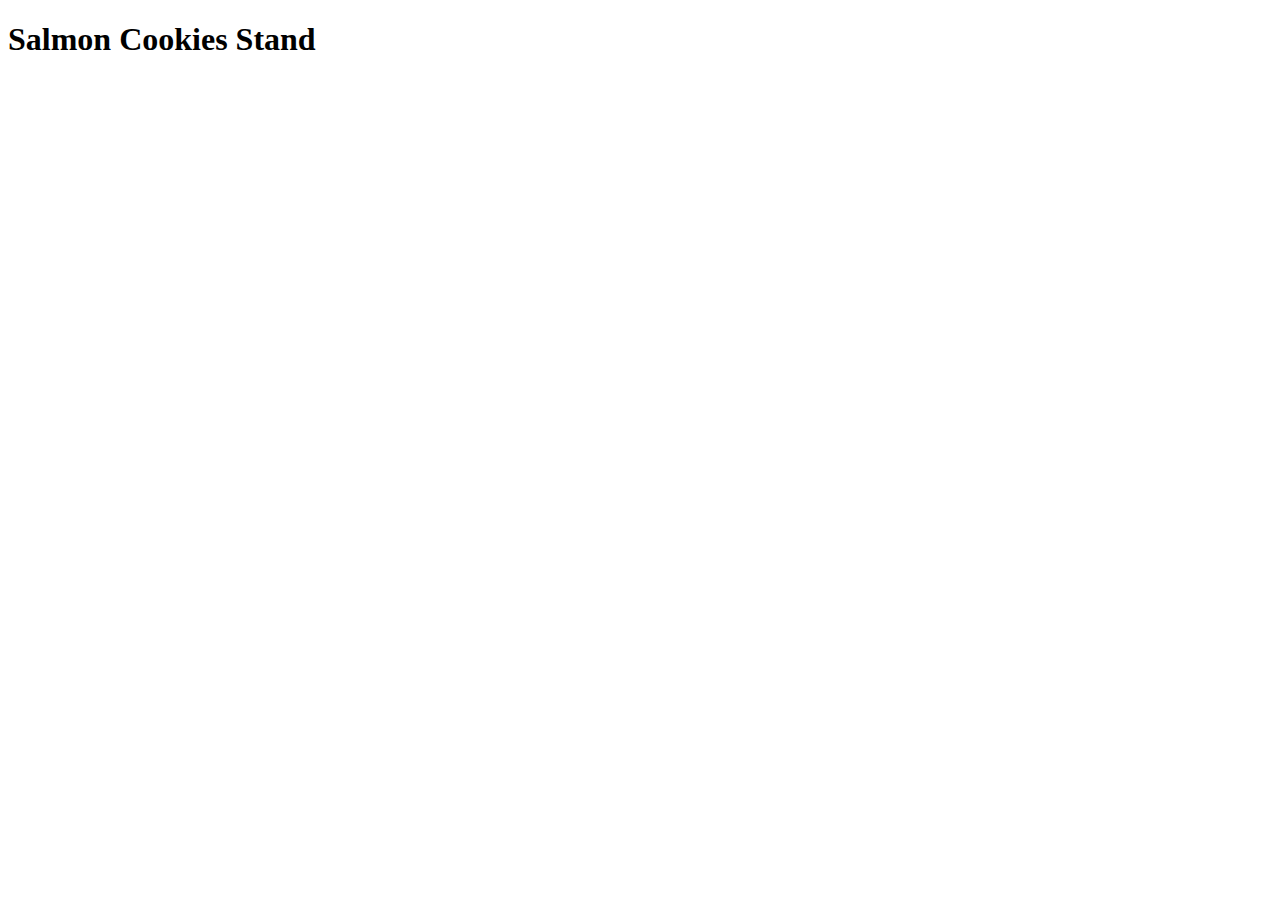
==== index.html @ 3a40d65d "update cookies" ====
<!DOCTYPE html>
<html lang="en">
  <head>
    <meta charset="UTF-8" />
    <meta name="viewport" content="width=device-width, initial-scale=1.0" />
    <title>Salmon Sales</title>
    <script src="app.js" defer></script>
  </head>
  <body>
    <header>
      <h1>Salmon Cookies Stand</h1>
    </header>
    <main></main>
    <footer></footer>
  </body>
</html>
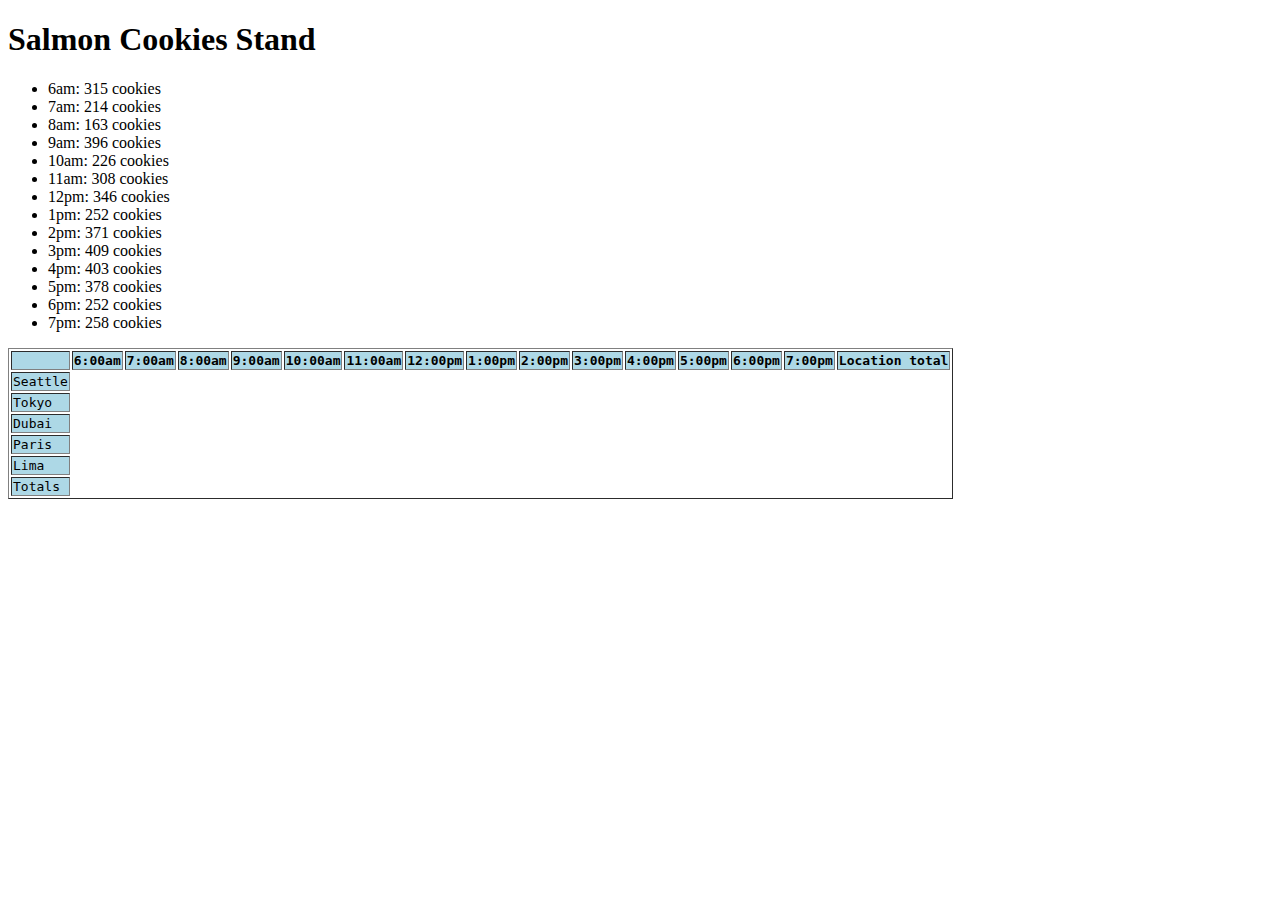
==== commit 79d80f68: "new update table" ====
--- a/index.html
+++ b/index.html
@@ -5,12 +5,54 @@
     <meta name="viewport" content="width=device-width, initial-scale=1.0" />
     <title>Salmon Sales</title>
     <script src="app.js" defer></script>
+    <link rel="stylesheet" href="style.css" />
   </head>
+
   <body>
     <header>
       <h1>Salmon Cookies Stand</h1>
     </header>
-    <main></main>
+    <main>
+      <div id="saleData"></div>
+      <table border="1">
+        <tr>
+          <th></th>
+          <th>6:00am</th>
+          <th>7:00am</th>
+          <th>8:00am</th>
+          <th>9:00am</th>
+          <th>10:00am</th>
+          <th>11:00am</th>
+          <th>12:00pm</th>
+          <th>1:00pm</th>
+          <th>2:00pm</th>
+          <th>3:00pm</th>
+          <th>4:00pm</th>
+          <th>5:00pm</th>
+          <th>6:00pm</th>
+          <th>7:00pm</th>
+          <th>Location total</th>
+        </tr>
+        <tr>
+          <td>Seattle</td>
+        </tr>
+        <tr>
+          <td>Tokyo</td>
+        </tr>
+        <tr>
+          <td>Dubai</td>
+        </tr>
+        <tr>
+          <td>Paris</td>
+        </tr>
+        <tr>
+          <td>Lima</td>
+        </tr>
+        <tr>
+          <td>Totals</td>
+        </tr>
+      </table>
+    </main>
     <footer></footer>
   </body>
 </html>
--- a/style.css
+++ b/style.css
@@ -0,0 +1,21 @@
+table {
+  font-family: monospace;
+}
+
+trinth-child(odd) {
+  background-color: 465362;
+}
+
+trinth-child(even) {
+  background-color: C2EABD;
+}
+
+th {
+  background-color: lightblue;
+  color: black;
+}
+
+tr {
+  background-color: lightblue;
+  color: black;
+}
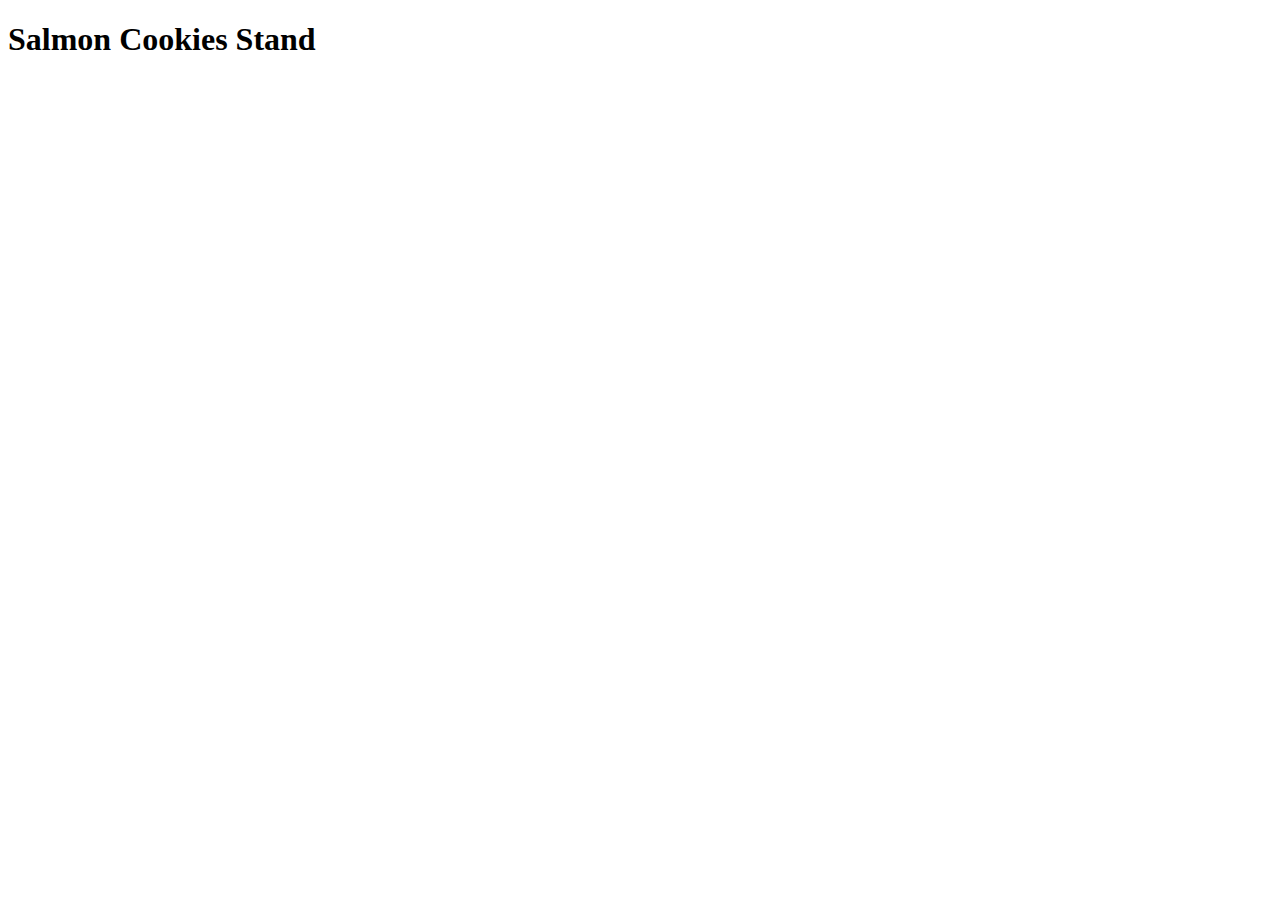
==== commit 6f30d0f2: "update fishes" ====
--- a/index.html
+++ b/index.html
@@ -7,52 +7,10 @@
     <script src="app.js" defer></script>
     <link rel="stylesheet" href="style.css" />
   </head>
-
   <body>
     <header>
       <h1>Salmon Cookies Stand</h1>
     </header>
-    <main>
-      <div id="saleData"></div>
-      <table border="1">
-        <tr>
-          <th></th>
-          <th>6:00am</th>
-          <th>7:00am</th>
-          <th>8:00am</th>
-          <th>9:00am</th>
-          <th>10:00am</th>
-          <th>11:00am</th>
-          <th>12:00pm</th>
-          <th>1:00pm</th>
-          <th>2:00pm</th>
-          <th>3:00pm</th>
-          <th>4:00pm</th>
-          <th>5:00pm</th>
-          <th>6:00pm</th>
-          <th>7:00pm</th>
-          <th>Location total</th>
-        </tr>
-        <tr>
-          <td>Seattle</td>
-        </tr>
-        <tr>
-          <td>Tokyo</td>
-        </tr>
-        <tr>
-          <td>Dubai</td>
-        </tr>
-        <tr>
-          <td>Paris</td>
-        </tr>
-        <tr>
-          <td>Lima</td>
-        </tr>
-        <tr>
-          <td>Totals</td>
-        </tr>
-      </table>
-    </main>
-    <footer></footer>
+    <main></main>
   </body>
 </html>
--- a/style.css
+++ b/style.css
@@ -1,4 +1,4 @@
-table {
+/* table {
   font-family: monospace;
 }
 
@@ -18,4 +18,4 @@
 tr {
   background-color: lightblue;
   color: black;
-}
+} */
